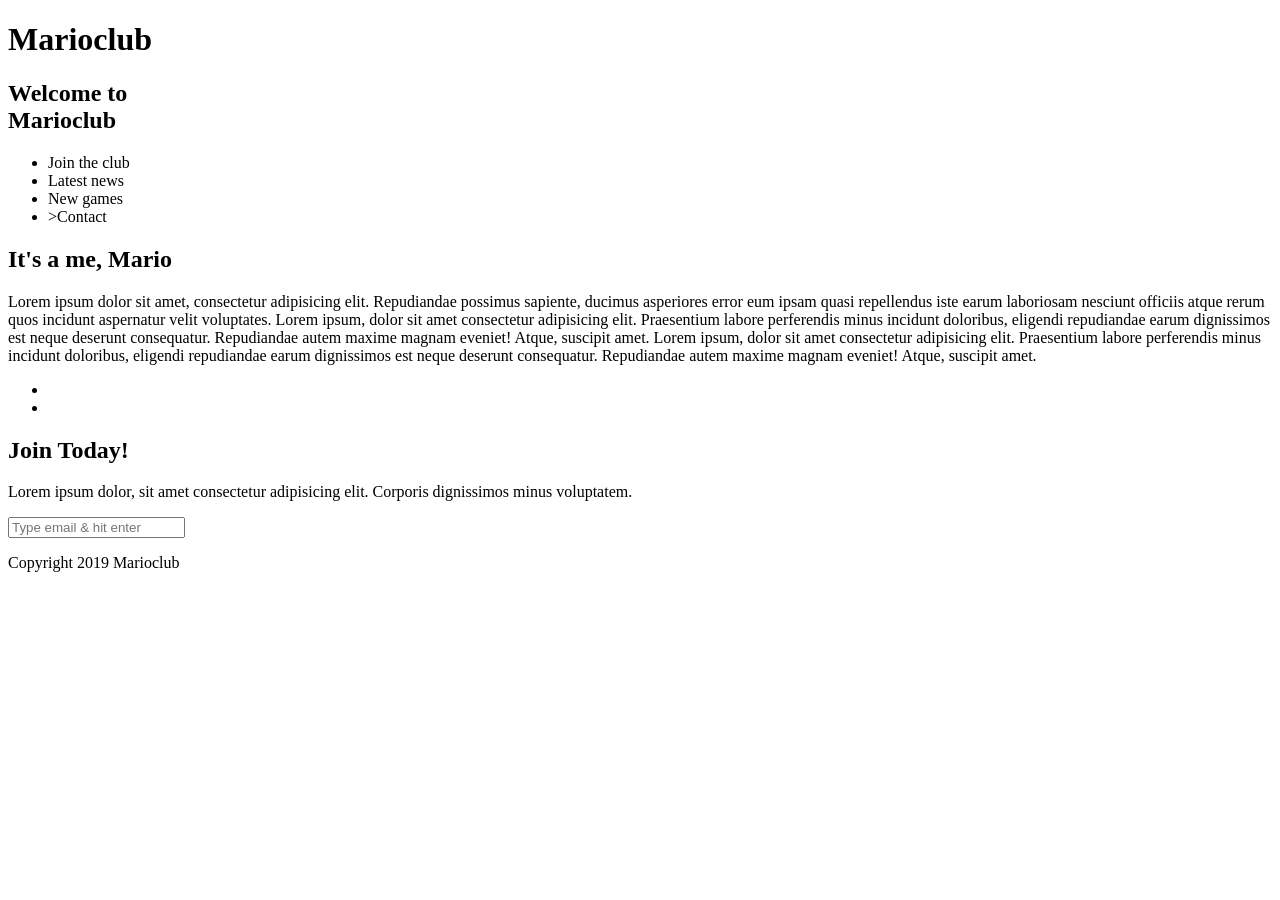
==== index.html @ cc429acb "first commit" ====
<!DOCTYPE html>
<html lang="en">

<head>
    <meta name="viewport" content="width=device-width, initial-scale=1.0">
    <!--- Write the correct path to the favicon.ico inside the href attribute below --->
    <link rel="shortcut icon" href="" type="image/x-icon">

    <!--- Write the correct path to the favicon.ico inside the href attribute below --->
    <link rel="icon" href="" type="image/x-icon">

    <!--- Add a link to stylesheet --->
    <title>Marioclub</title>
</head>

<body>
    <header>
        <!--- Convert h1 tag into a clickable link that opens the landingpage - index.html --->
        <h1>Marioclub</h1>
    </header>
    <section class="banner">
        <!--- Add a image tag that displays banner.jpg and add an alt attribute with following text "marioclub welcome banner"  --->
        <div class="welcome">
            <h2>Welcome to <br><span>Marioclub</span></h2>
        </div>
    </section>
    <nav class="main-nav">
        <ul>
            <!--- Add a link around the <li>Join the club</li> tag that refers to index.html and inside the link tag add a class attribute named "join" --->
            <li>Join the club</li>
            <!--- Add a link tag around the <li>Lastest news</li> tag that refers to news.html --->
            <li>Latest news</li>
            <!--- Add a link tag around the <li>New games</li> tag that refers to games.html --->
            <li>New games</li>
            <!--- Add a link tag around the <li>Contact</li> tag that refers to contact.html --->
            <li>>Contact</li>
        </ul>
    </nav>
    <main>
        <article>
            <h2>It's a me, Mario</h2>
            <p>Lorem ipsum dolor sit amet, consectetur adipisicing elit. Repudiandae possimus sapiente, ducimus asperiores error eum ipsam quasi repellendus iste earum laboriosam nesciunt officiis atque rerum quos incidunt aspernatur velit voluptates. Lorem ipsum, dolor sit amet consectetur adipisicing elit. Praesentium labore perferendis minus incidunt doloribus, eligendi repudiandae earum dignissimos est neque deserunt consequatur. Repudiandae autem maxime magnam eveniet! Atque, suscipit amet. Lorem ipsum, dolor sit amet consectetur adipisicing elit. Praesentium labore perferendis minus incidunt doloribus, eligendi repudiandae earum dignissimos est neque deserunt consequatur. Repudiandae autem maxime magnam eveniet! Atque, suscipit amet.</p>
        </article>
        <ul class="images">
            <!--- Add an image tag inside <li> tag that displays image "thumb-1.jpg" and add an alt attribute with following text "mario thumbnail 1 --->
            <li></li>
            <!--- Add an image tag inside <li> tag that displays image "thumb-2.jpg" and add an alt attribute with following text "mario thumbnail 2 --->
            <li></li>
        </ul>
    </main>
    <section class="join">
        <h2>Join Today!</h2>
        <p>Lorem ipsum dolor, sit amet consectetur adipisicing elit. Corporis dignissimos minus voluptatem.</p>
        <form>
            <input type="email" name="email" placeholder="Type email & hit enter" required>
        </form>
    </section>
    <footer>
        <p class="copyright">Copyright 2019 Marioclub</p>
    </footer>
</body>

</html>
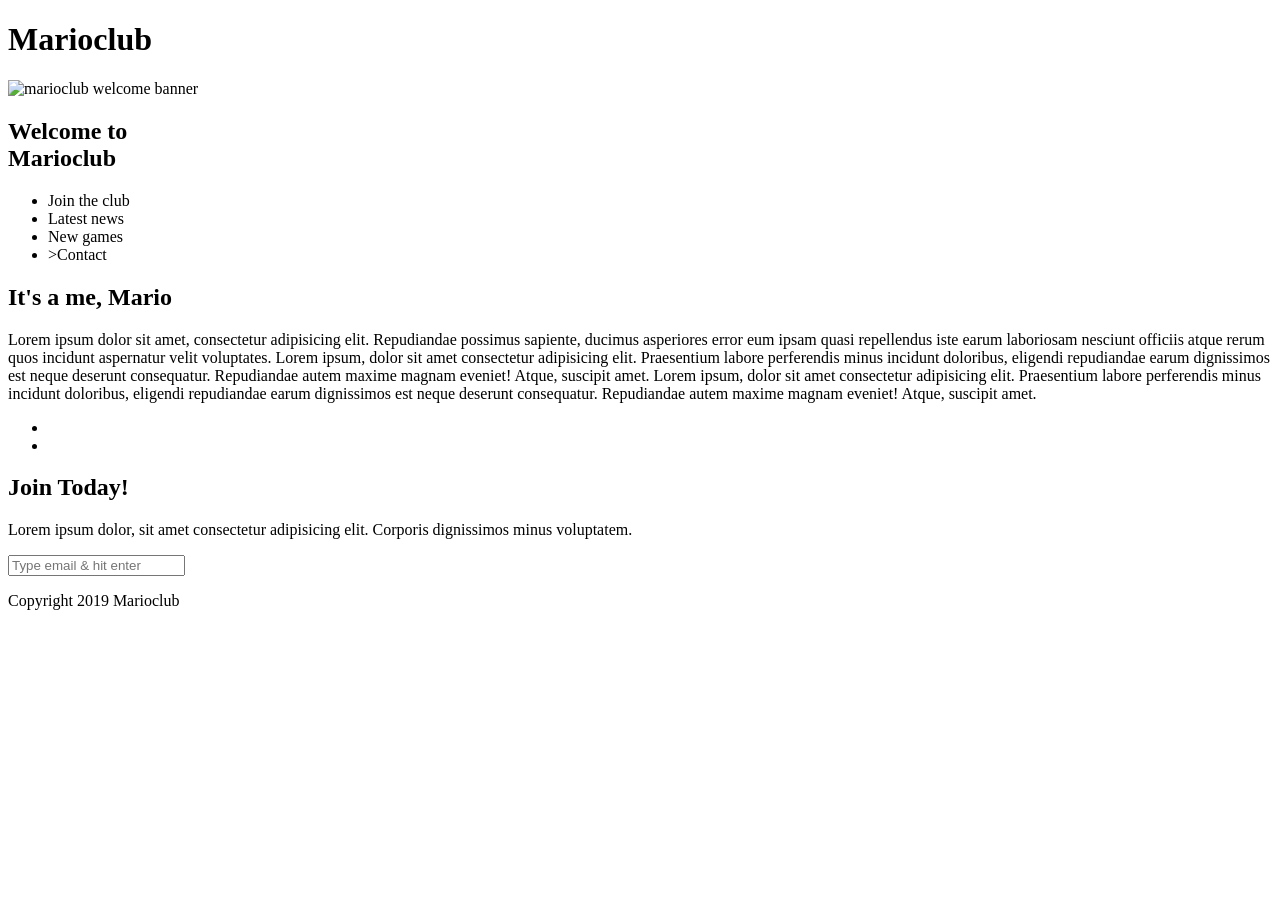
==== commit 4e3501f8: "index 1 commit" ====
--- a/index.html
+++ b/index.html
@@ -4,22 +4,24 @@
 <head>
     <meta name="viewport" content="width=device-width, initial-scale=1.0">
     <!--- Write the correct path to the favicon.ico inside the href attribute below --->
-    <link rel="shortcut icon" href="" type="image/x-icon">
+    <link rel="shortcut icon" href="img/favicon.ico" type="image/x-icon">
 
     <!--- Write the correct path to the favicon.ico inside the href attribute below --->
-    <link rel="icon" href="" type="image/x-icon">
+    <link rel="icon" href="img/favicon.ico" type="image/x-icon">
 
     <!--- Add a link to stylesheet --->
+    <link rel="stylesheet" href="css/style.css">
     <title>Marioclub</title>
 </head>
 
 <body>
     <header>
         <!--- Convert h1 tag into a clickable link that opens the landingpage - index.html --->
-        <h1>Marioclub</h1>
+        <h1 href="index.html">Marioclub</h1>
     </header>
     <section class="banner">
         <!--- Add a image tag that displays banner.jpg and add an alt attribute with following text "marioclub welcome banner"  --->
+        <img src="img/banner.jpg" alt="marioclub welcome banner">
         <div class="welcome">
             <h2>Welcome to <br><span>Marioclub</span></h2>
         </div>
@@ -58,6 +60,8 @@
     <footer>
         <p class="copyright">Copyright 2019 Marioclub</p>
     </footer>
+
+    
 </body>
 
 </html>
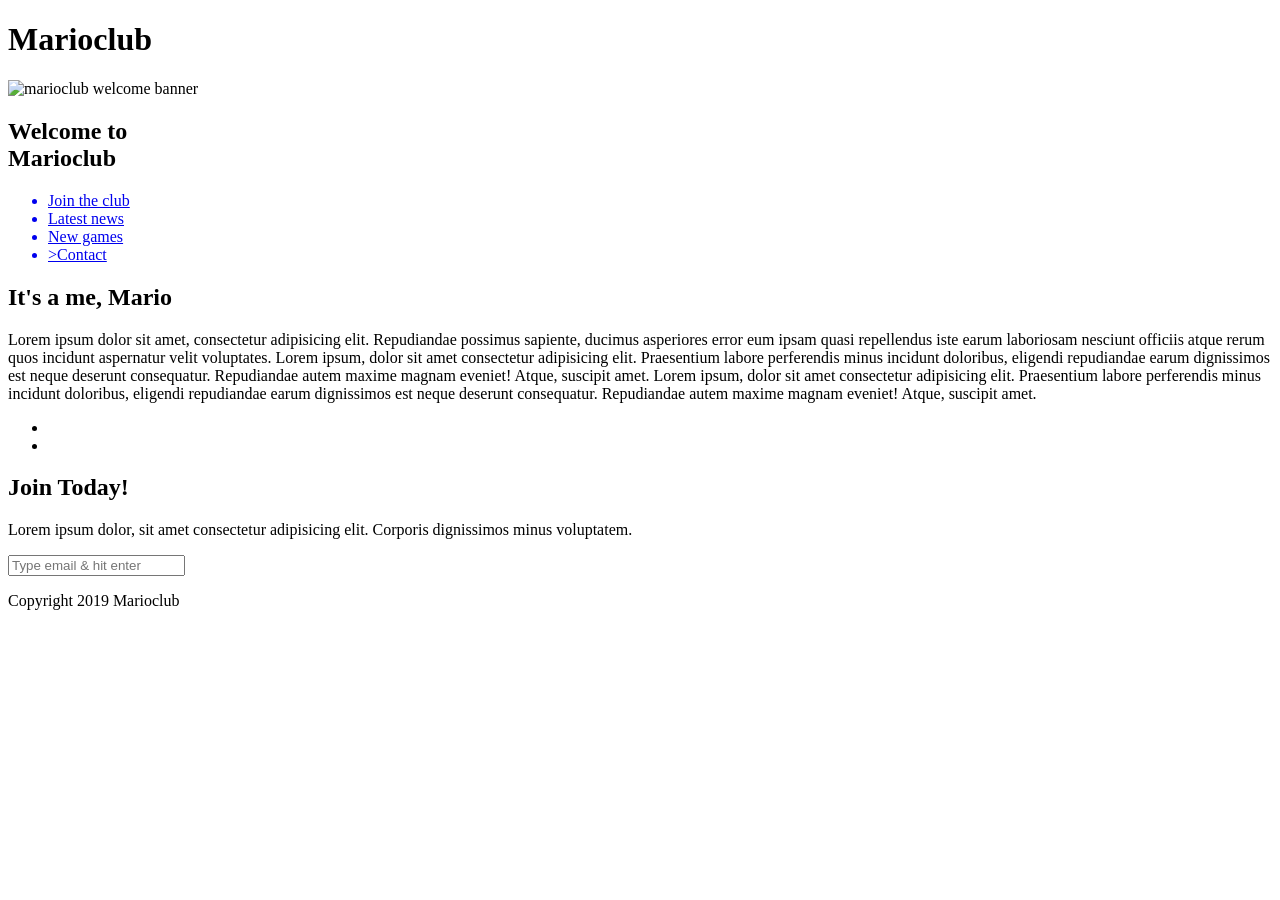
==== commit 69ea1cda: "html 2 commit" ====
--- a/index.html
+++ b/index.html
@@ -29,13 +29,13 @@
     <nav class="main-nav">
         <ul>
             <!--- Add a link around the <li>Join the club</li> tag that refers to index.html and inside the link tag add a class attribute named "join" --->
-            <li>Join the club</li>
+            <a href="index.html"><li class="join">Join the club</li></a>
             <!--- Add a link tag around the <li>Lastest news</li> tag that refers to news.html --->
-            <li>Latest news</li>
+            <a href="NEWS.HTML"><li>Latest news</li></a>
             <!--- Add a link tag around the <li>New games</li> tag that refers to games.html --->
-            <li>New games</li>
+            <a href="GaMES.html"><li>New games</li></a>
             <!--- Add a link tag around the <li>Contact</li> tag that refers to contact.html --->
-            <li>>Contact</li>
+            <a href="contact.html"><li>>Contact</li></a>
         </ul>
     </nav>
     <main>
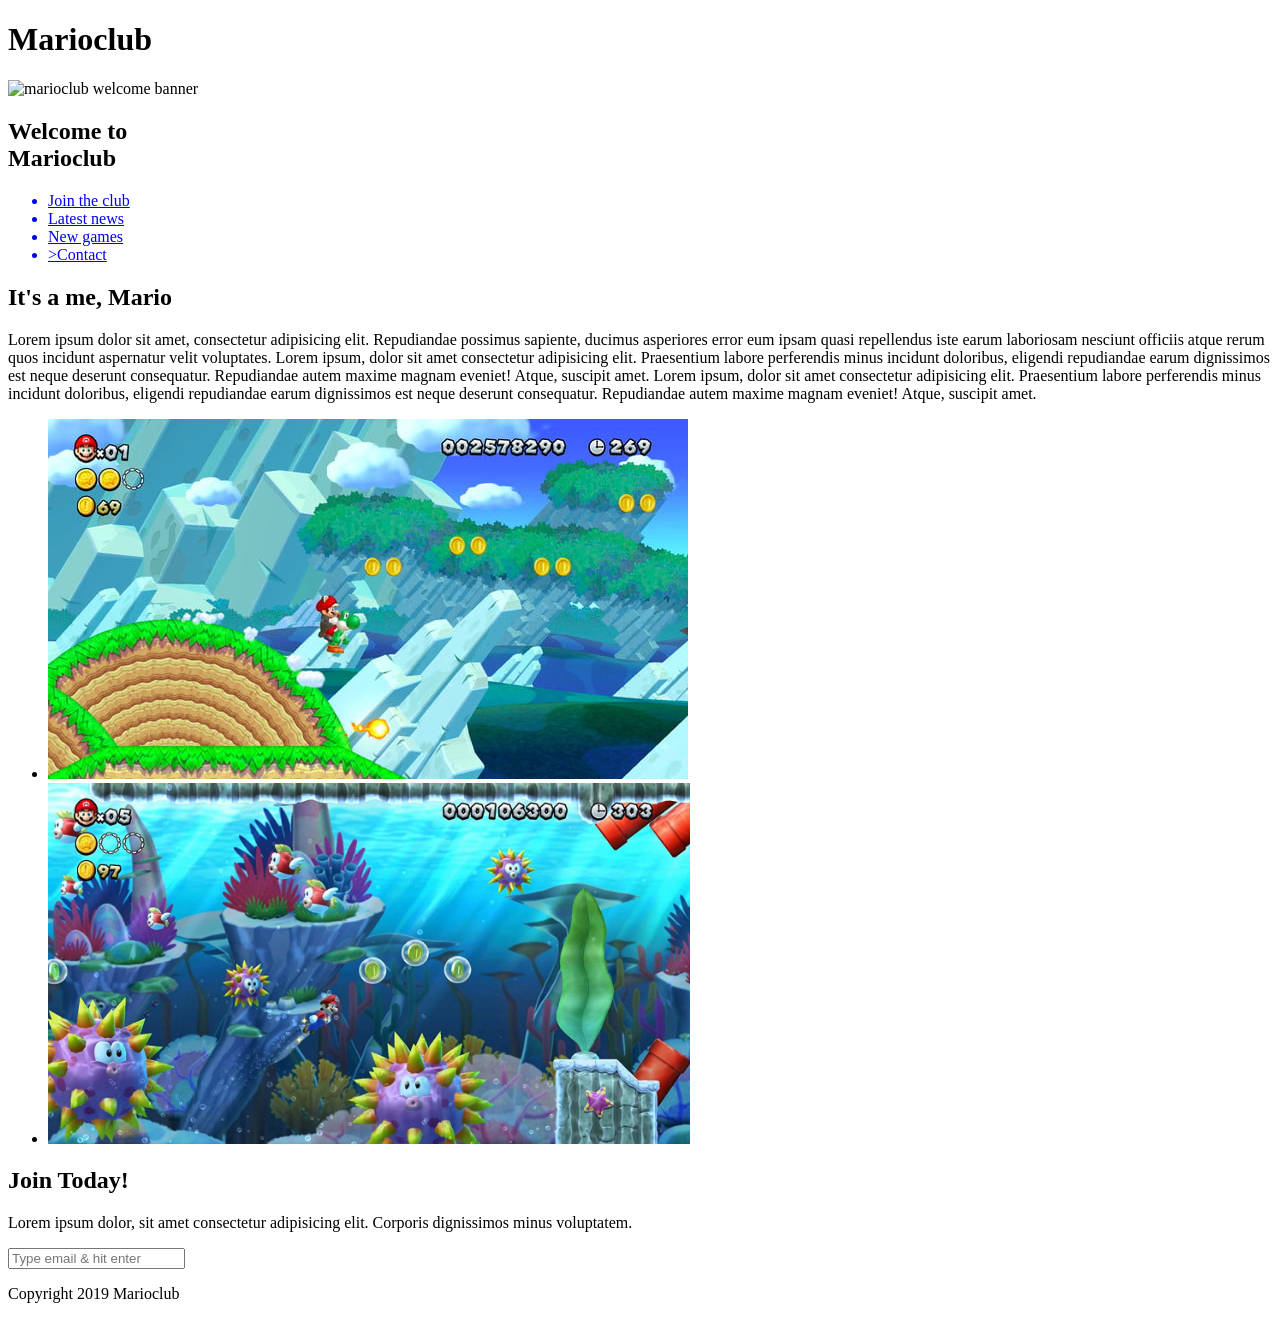
==== commit a4868407: "html 3 commit" ====
--- a/index.html
+++ b/index.html
@@ -45,9 +45,9 @@
         </article>
         <ul class="images">
             <!--- Add an image tag inside <li> tag that displays image "thumb-1.jpg" and add an alt attribute with following text "mario thumbnail 1 --->
-            <li></li>
+            <li><img src="img/Thumb-1.JPG" alt="mario thumbnail 1"></li>
             <!--- Add an image tag inside <li> tag that displays image "thumb-2.jpg" and add an alt attribute with following text "mario thumbnail 2 --->
-            <li></li>
+            <li><img src="img/thumb-2.jpg" alt="mario thumbnail 2"></li>
         </ul>
     </main>
     <section class="join">
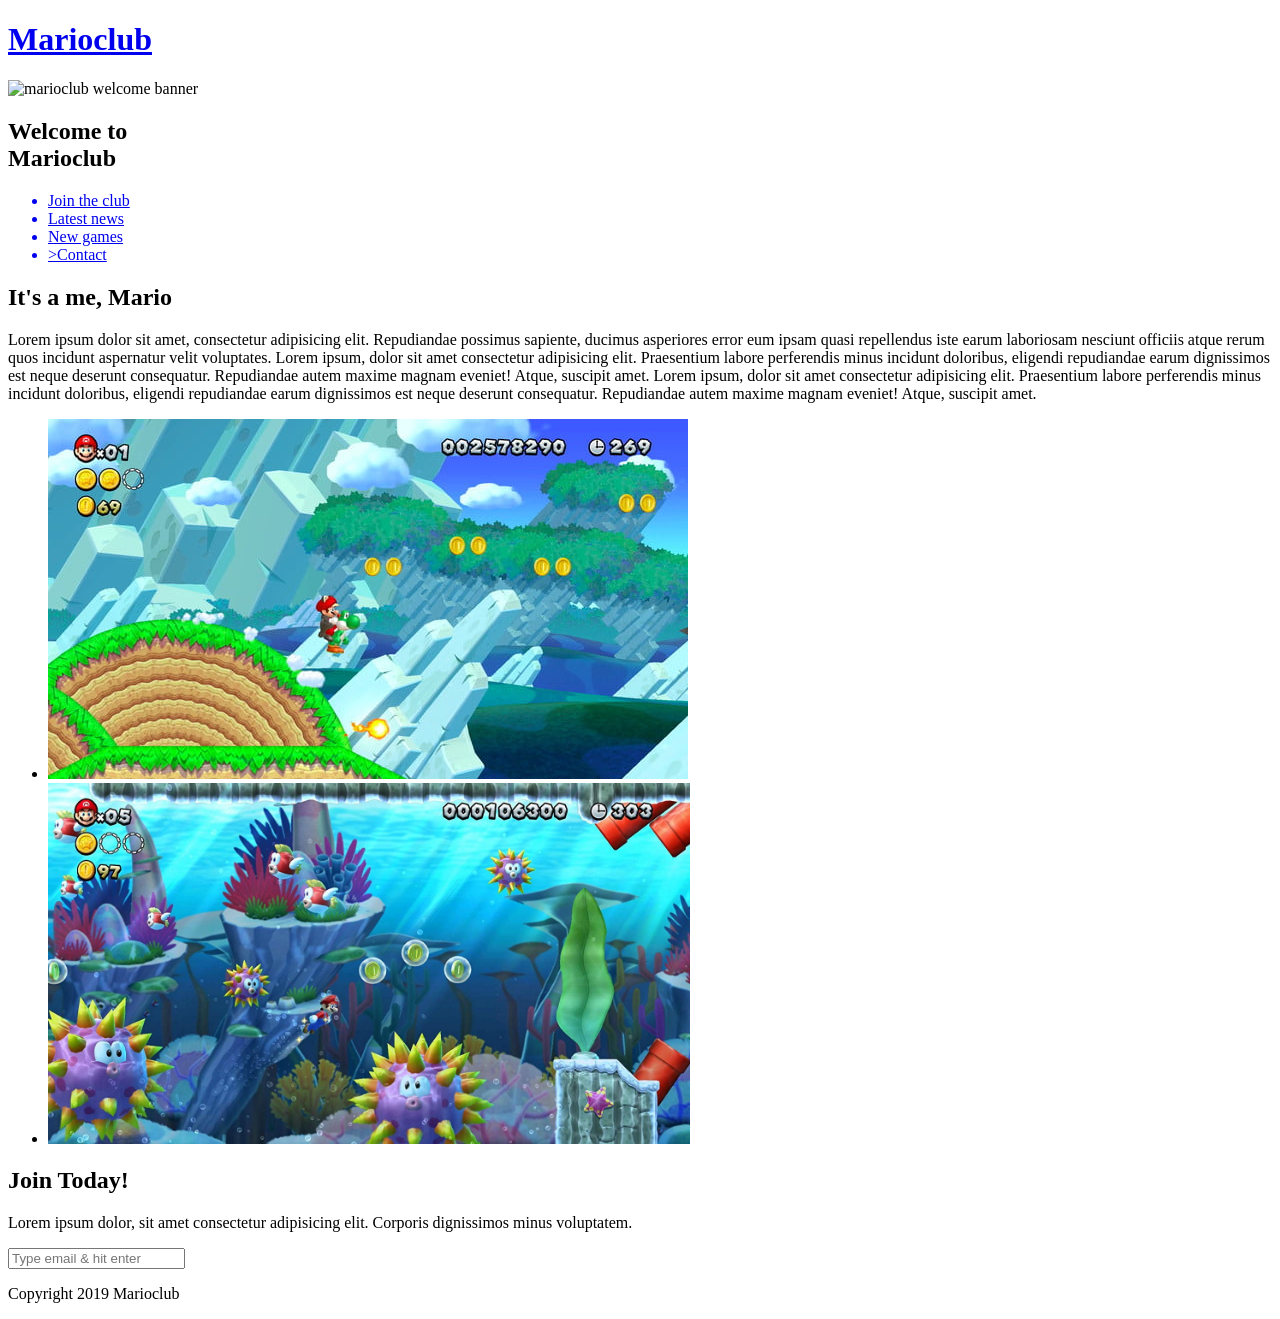
==== commit f235a81f: "index last commit" ====
--- a/index.html
+++ b/index.html
@@ -17,7 +17,7 @@
 <body>
     <header>
         <!--- Convert h1 tag into a clickable link that opens the landingpage - index.html --->
-        <h1 href="index.html">Marioclub</h1>
+        <a href="index.html"><h1 href="index.html">Marioclub</h1></a>
     </header>
     <section class="banner">
         <!--- Add a image tag that displays banner.jpg and add an alt attribute with following text "marioclub welcome banner"  --->
